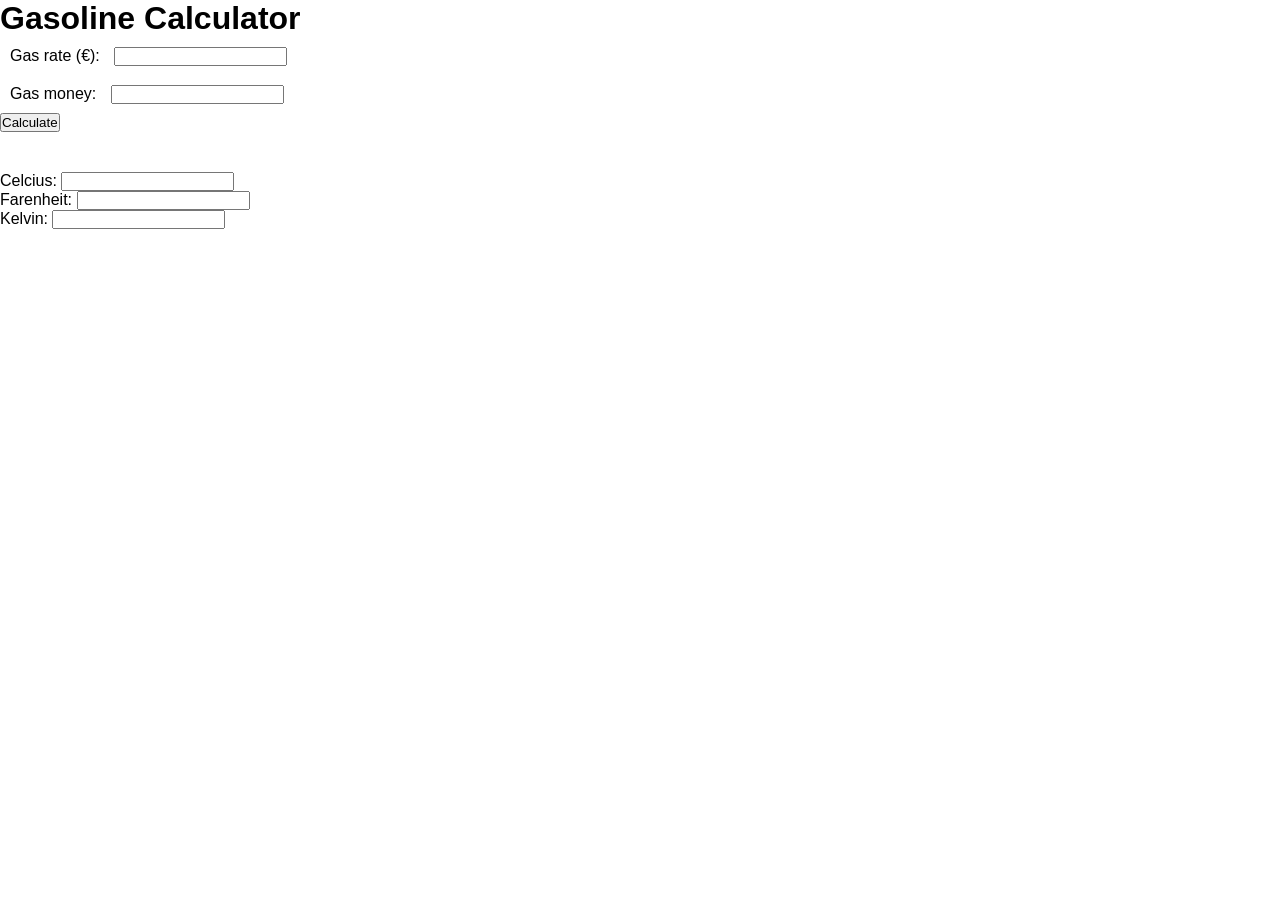
==== Weekly Exercises/Week_3/gas_calculator/index.html @ 42c9ee2c "New Pizza project" ====
<!DOCTYPE html>
<html lang="en">
<head>
    <meta charset="UTF-8">
    <meta http-equiv="X-UA-Compatible" content="IE=edge">
    <meta name="viewport" content="width=device-width, initial-scale=1.0">
    <title>Calculator</title>
    <link rel="stylesheet" href="style.css">
</head>
<body>
    <div class="wrapper-gasoline">
        <h1 class="heading">Gasoline Calculator</h1>
        <div class="input-section">
            <div class="input">
                <label for="gas-rate">Gas rate (€):</label>
                <input type="number" id="gas-rate" required>
            </div>

            <div class="input">
                <label for="gas-money">Gas money:</label>
                <input type="number" id="gas-money" required>
            </div>

            <button id="calcGas">Calculate</button>
            <p id="result">

            </p>
        </div>
    </div>

    <div class="wrapper-temperature">
        <div class="celcius-inputs">
            <label for="celcius">Celcius:</label>
            <input type="number" id="celsius" oninput="celsiusToFarenheit(), celsiusToKelvin()" required>
        </div>

        <div class="celcius-inputs">
            <label for="farenheit">Farenheit:</label>
            <input type="number" id="farenheit" required>
        </div>

        <div class="celcius-inputs">
            <label for="kelvin">Kelvin:</label>
            <input type="number" id="kelvin" required>
        </div>
    </div>
    <script src="main.js"></script>
</body>
</html>
---- Weekly Exercises/Week_3/gas_calculator/style.css ----
* {
    margin: 0;
    padding: 0;
    box-sizing: border-box;
}

body {
    font-family: Arial, Helvetica, sans-serif;
    width: 100vw;
    height: 100vh;
    
}

.wrapepr {
    width: 500px;
    margin: 0 auto;
}

.input-section label {
    display: inline-block;
    margin-right: 30px;
    text-align: right;
    margin: 10px;
    
}

.input-section input {
    display: inline-block;
}

.wrapper-temperature {
    margin: 40px auto;
}
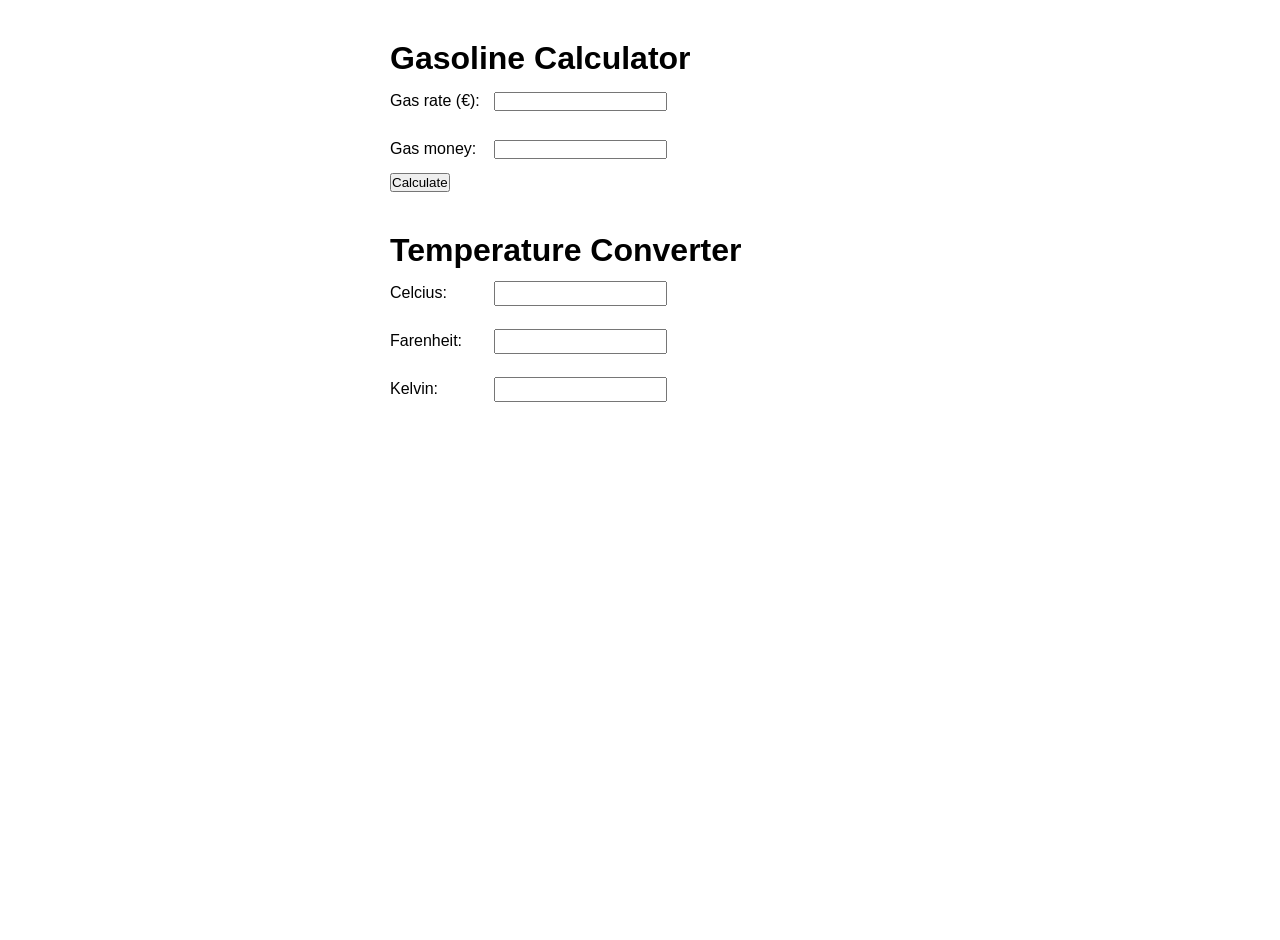
==== commit 6635ed69: "new tasks" ====
--- a/Weekly Exercises/Week_3/gas_calculator/index.html
+++ b/Weekly Exercises/Week_3/gas_calculator/index.html
@@ -10,7 +10,7 @@
 <body>
     <div class="wrapper-gasoline">
         <h1 class="heading">Gasoline Calculator</h1>
-        <div class="input-section">
+        <form class="input-section">
             <div class="input">
                 <label for="gas-rate">Gas rate (€):</label>
                 <input type="number" id="gas-rate" required>
@@ -21,29 +21,30 @@
                 <input type="number" id="gas-money" required>
             </div>
 
-            <button id="calcGas">Calculate</button>
+            <button id="calcGas" type="submit">Calculate</button>
             <p id="result">
 
             </p>
-        </div>
+        </form>
     </div>
 
-    <div class="wrapper-temperature">
-        <div class="celcius-inputs">
+    <form class="wrapper-temperature">
+        <h1>Temperature Converter</h1>
+        <div class="inputs">
             <label for="celcius">Celcius:</label>
             <input type="number" id="celsius" oninput="celsiusToFarenheit(), celsiusToKelvin()" required>
         </div>
 
-        <div class="celcius-inputs">
+        <div class="inputs">
             <label for="farenheit">Farenheit:</label>
-            <input type="number" id="farenheit" required>
+            <input type="number" id="farenheit" oninput="farenheitToCelsius(), farenheitToKelvin()" required>
         </div>
 
-        <div class="celcius-inputs">
+        <div class="inputs">
             <label for="kelvin">Kelvin:</label>
-            <input type="number" id="kelvin" required>
+            <input type="number" id="kelvin" oninput = "kelvintoCelsius(), kelvinToFarenheit()"required>
         </div>
-    </div>
+    </form>
     <script src="main.js"></script>
 </body>
 </html>
--- a/Weekly Exercises/Week_3/gas_calculator/style.css
+++ b/Weekly Exercises/Week_3/gas_calculator/style.css
@@ -11,16 +11,16 @@
     
 }
 
-.wrapepr {
+.wrapper-gasoline {
     width: 500px;
-    margin: 0 auto;
+    margin: 40px auto;
 }
 
 .input-section label {
     display: inline-block;
-    margin-right: 30px;
-    text-align: right;
-    margin: 10px;
+    width: 100px;
+  
+    margin: 15px 0;
     
 }
 
@@ -29,6 +29,20 @@
 }
 
 .wrapper-temperature {
+    width: 500px;
     margin: 40px auto;
 }
 
+.inputs label {
+    display: inline-block;
+    width: 100px;
+    margin: 15px 0;
+    
+}
+
+.inputs input {
+    height: 25px;
+}
+
+
+
